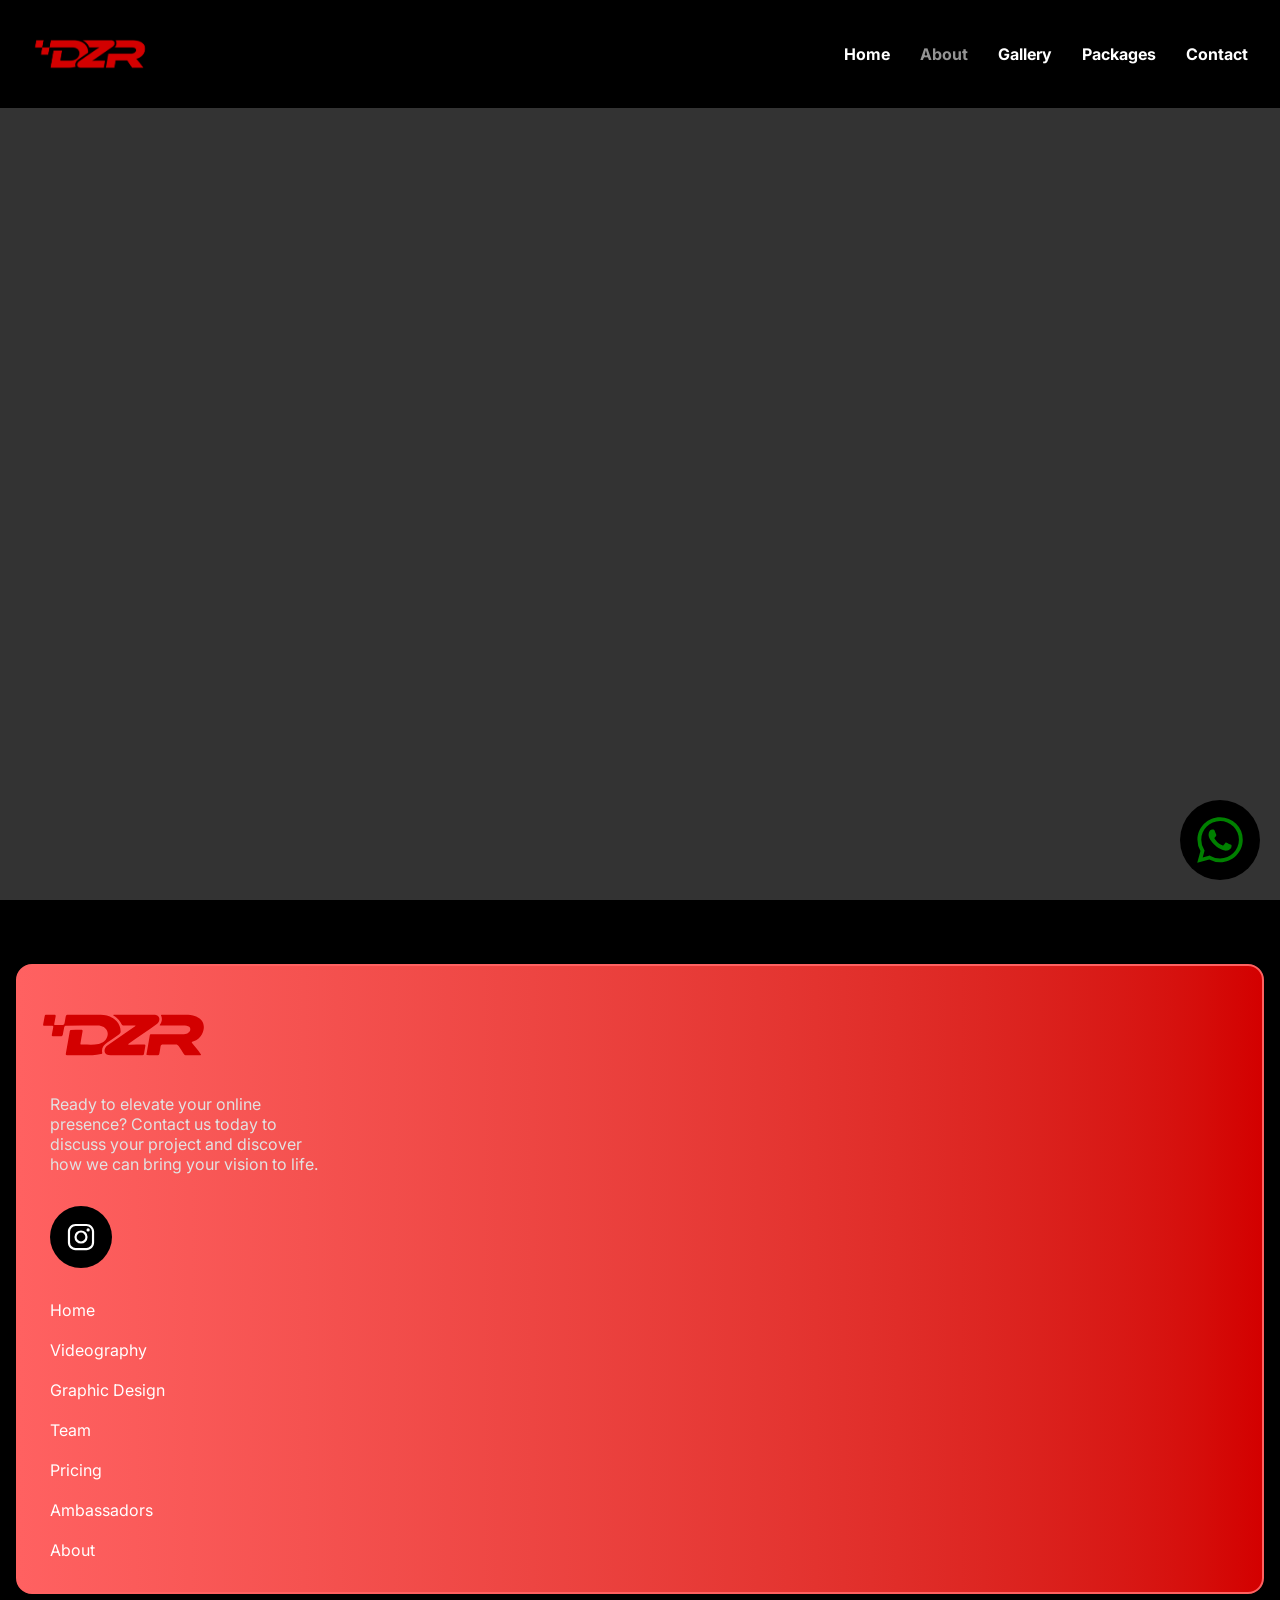
==== about.html @ 082d6d5c "Updates" ====
<!DOCTYPE html>
<html lang="en">
<head>
    <meta charset="UTF-8" />
    <meta name="viewport" content="width=device-width, initial-scale=1.0, viewport-fit=cover" />
    <meta name="description" content="DZR Motorsport Media delivers premium motorsport photography and videography in the UAE, covering track days, test days, and events." />
    <meta property="og:title" content="DZR Motorsport Media" />
    <meta property="og:description" content="Premium motorsport photography and videography in the UAE." />
    <meta property="og:image" content="https://salo-om.github.io/dzr-website/svgs/dzr1.svg" />
    <meta property="og:type" content="website" />
    <meta property="og:url" content="https://salo-om.github.io/dzr-website/about.html" />
    <link rel="stylesheet" href="styles/style.css" />
    <link rel="preconnect" href="https://fonts.googleapis.com" />
    <link rel="preconnect" href="https://fonts.gstatic.com" crossorigin />
    <link href="https://fonts.googleapis.com/css2?family=Chewy&family=Inter:opsz,wght@14..32,100..900&family=Montserrat:ital,wght@0,100..900;1,100..900&family=Oswald:wght@200..700&display=swap" rel="stylesheet" />
    <title>DZR Motorsport Media | Photography, Videography & Design</title>
    <link rel="icon" href="svgs/dzr1.svg" type="image/x-icon" />
    <script src="scripts/script.js" defer></script>
  </head>
<body>
    <div class="whatsapp__popup">
      <a href="https://wa.me/971566635916"
        ><img src="svgs/whatsapp.svg" alt="whatsapp icon"
      /></a>
    </div>
    <header>
      <nav>
        <div class="logo">
          <a href="index.html"
            ><img
              src="images/dzr.png"
              alt="dzr logo"
              width="180px"
              height="100%"
          /></a>
        </div>
        <ul id="links">
          <li><a href="index.html">Home</a></li>
          <li><a href="about.html" class="current__page">About</a></li>
          <li><a href="gallery.html">Gallery</a></li>
          <li><a href="packages.html">Packages</a></li>
          <li><a href="contact.html">Contact</a></li>
        </ul>
        <div class="links__icon" id="links__icon">
          <img
            src="svgs/link.svg"
            alt="links icon"
            width="50px"
            height="100%"
          />
        </div>
      </nav>
    </header>
    <footer>
      <div class="footer__container">
        <div class="group-1">
          <a href="#" class="dzr__icon"
            ><img src="svgs/dzr1.svg" alt="dzr footer logo" loading="lazy"
          /></a>
          <p class="footer__paragraph">
            Ready to elevate your online <br />
            presence? Contact us today to <br />
            discuss your project and discover <br />
            how we can bring your vision to life.
          </p>
          <a href="https://www.instagram.com/sa.788m/" class="instagram__icon"
            ><img src="svgs/instagram.svg" alt="instagram icon" width="30px" loading="lazy"
          /></a>
        </div>
        <div class="group-2">
          <ul>
            <li><a href="index.html">Home</a></li>
            <li><a href="videography.html">Videography</a></li>
            <li><a href="graphic-design.html">Graphic Design</a></li>
            <li><a href="our-team.html">Team</a></li>
            <li><a href="#pricing">Pricing</a></li>
            <li><a href="ambassadors.html">Ambassadors</a></li>
            <li><a href="about.html">About</a></li>
          </ul>
        </div>
      </div>
    </footer>
</body>
</html>
---- styles/style.css ----
@font-face {
    font-family: "IntegralCF";
    src:
        url("../fonts/IntegralCFRegular.woff2") format("woff2"),
        url("../fonts/IntegralCFRegular.woff") format("woff");
    font-weight: normal;
    font-style: normal;
    font-display: swap;
}

:root {
    --primary-red: #d30000;
    --primary-black: #000;
    --primary-white: #fff;
    --secondary-red: #ff6161;
    --secondary-black: #939393;
    --secondary-white: #e2e2e2;
}

* {
    box-sizing: border-box;
    padding: 0;
    margin: 0;
}

html {
    scroll-behavior: smooth;
}

body {
    background-color: #333;
    color: #fff;
    overflow-x: hidden;
    position: relative;
}

.whatsapp__popup {
    position: fixed;
    background-color: #000;
    padding: .9em;
    border-radius: 100vw;
    width: 80px;
    height: 80px;
    bottom: 20px;
    right: 20px;
    z-index: 20;
}

body > header {
    min-height: 100vh;
}

nav {
    position: sticky;
    top: 0;
    background-color: #000;
    font-weight: bold;
    display: flex;
    align-items: center;
    justify-content: space-between;
    padding: 0 2em;
    padding-left: 0;
    height: 12vh;
    z-index: 10;
}

nav ul {
    display: flex;
    gap: 30px;
    list-style: none;
}

nav ul a {
    padding: 2em 0;
}

ul a {
    font-family: "Inter";
    color: #fff;
    transition: color .4s ease;
    -webkit-user-select: none;
    user-select: none;
}

ul a:hover {
    color: #e5e5e5;
}


.current__page {
    color: #939393;
}

a {
    text-decoration: none;
}

.links__icon {
    display: none;
}

.hero {
    height: 88vh;
    overflow: hidden;
    position: relative;
}

img {
    display: block;
}

video {
    position: absolute;
    inset: 0;
    height: 100%;
    width: 100%;
    display: block;
    object-fit: cover;
    -webkit-backface-visibility: hidden;
    backface-visibility: hidden;
    isolation: isolate;
}

.hero__header {
    position: absolute;
    top: 50%;
    left: 50%;
    transform: translate(-50%, -50%);
    background-color: transparent;
    box-shadow: 0 0 50px rgba(0, 0, 0, 0.2);
    padding: 2em 4em;
    display: flex;
    flex-direction: column;
    gap: 30px;
    text-align: center;
    -webkit-backdrop-filter: blur(15px);
    backdrop-filter: blur(15px);
}

h1.hero__title {
    font-family: "IntegralCF";
    color: #fff;
    text-shadow: 0 0 5px rgba(0, 0, 0, 0.6);
    font-size: 38px;
}

.cta {
    display: flex;
    justify-content: center;
    gap: 30px;
}

.cta__button {
    background-color: #bf2524;
    color: #fff;
    padding: .5em 1em;
    font-family: "Montserrat";
    transition: all .4s ease;
}

.cta__button:hover {
    background-color: #931b1b;
}

.features,
.graphics,
.photography,
.videography,
.pricing,
.faq,
.contact,
footer {
    min-height: 50vh;
    padding: 4em;
    text-align: center;
    background-color: #000;
}

.features {
    padding: 0;
    padding-block: 4em;
}

section.photography,
section.videography {
    padding: 4em 0 !important;
}

.features .features__container,
.graphics .graphics__container,
.photography .photography__container,
.videography .videography__container {
    display: grid;
    grid-auto-flow: row;
    grid-template-columns: repeat(auto-fit, minmax(200px,1fr));
    grid-auto-rows: 200px;
    gap: 80px;
    margin-bottom: 20px;
}

.photography .photography__container,
.videography .videography__container {
    grid-template-columns: 1fr;
    gap: 80px;
}

.features .features__header,
.graphics .graphics__header,
.photography .photography__header,
.videography .videography__header,
.pricing .pricing__header,
.faq .faq__header,
.contact .contact__header {
    margin-bottom: 5rem;
    font-size: 32px;
    font-family: "IntegralCF";
    display: flex;
    align-items: center;
    justify-content: center;
    gap: 20px;
}

main > .features > .features__header {
    font-size: 48px;
}

.features .features__header {
    transform: translateY(50%);
    opacity: 0;
    transition: all .8s ease;
    font-size: clamp(25px,calc(3vw + 1rem),32px);
}

.features .features__header.show {
    transform: translateY(0);
    opacity: 1;
    
}

.features section.features__header.show {
    font-size: clamp(25px,calc(3vw + 1rem),32px);
}

.feature {
    box-shadow: 0 0 16px rgba(255, 97, 97, .55);
    transition: all .8s ease;
    transform: translateX(-50px);
    cursor: pointer;
    background-color: #d30000;
    border-radius: 1rem;
    opacity: 0;
}

.feature.show {
    opacity: 1;
    transform: translateX(0);
}

.graphics .feature:hover {
    transform: scale(1.05);
}

.feature .feature__img {
    margin-bottom: 1rem;
    height: 100%;
    width: 60px;
}

.graphics__container .graphic,
.photography__container .photo,
.videography__container .video {
    width: 100%;
    height: 100%;
    background-color: #931b1b;
}

.pricing .pricing__header {
    margin-bottom: 1.5rem;
}

.pricing .pricing__paragraph {
    margin-bottom: 60px;
    font-family: "inter";
    color: #e2e2e2;
}

.pricing .schedule {
    padding: 2em;
    display: flex;
    flex-direction: column;
    gap: 30px;
    background-image: linear-gradient(in oklch to bottom, var(--secondary-red), var(--primary-red));
    margin-bottom: 80px;
    border-radius: 1rem;
}

.schedule .schedule__header,
.pricing__container .item__header {
    font-family: "IntegralCF";
    font-size: 24px;
}

.schedule .cta__button {
    border-radius: 100vw;
}

.pricing .pricing__container {
    background-image: linear-gradient(in oklch to bottom, var(--secondary-red), var(--primary-red));
    padding: 2em;
    border-radius: 1rem;
}

.pricing__container .item {
    display: flex;
    flex-direction: column;
    gap: 20px;
}

.item .item__paragraph {
    font-family: "inter";
    color: #e2e2e2;
}

.item ul {
    text-align: start;
    list-style: none;
    display: grid;
    grid-template-columns: 1fr 1fr;
    row-gap: 20px;
}

.item ul li {
    display: flex;
    gap: 10px;
    align-items: center;
}

.item .cta__button {
    display: flex;
    justify-content: space-between;
    border-radius: 100vw;
    padding: 1em 2em;
}

.item .cta__button:hover,
.schedule .cta__button:hover {
    scale: 1.015;
}

.item .cta__button .price__span {
    display: flex;
    align-items: center;
    gap: 3px;
    font-size: clamp(16px,calc(1vw + 1rem),24px);
    font-weight: 700;
}

.item .cta__button .price__span img {
    width: clamp(15px,calc(1vw + 1rem),20px);
}

.item .cta__button img {
    width: clamp(15px,calc(1vw + 1rem),20px);
}

.item .cta__button .price__span span {
    font-size: clamp(6px,12px,12px);
    align-self: flex-end;
    padding-bottom: 4px;
    font-weight: 400;
}

.faq__container {
    display: flex;
    flex-direction: column;
    align-items: center;
    gap: 10px;
}

details {
    display: flex;
    align-items: center;
    flex-direction: column;
    font-family: "inter";
    border-radius: 1rem;
    width: 100%;
    background: linear-gradient(in oklab to bottom right, var(--secondary-red), var(--primary-red));
    border: 2px solid var(--secondary-red);
    overflow: hidden;
}

summary {
    cursor: pointer;
    list-style: none;
    display: flex;
    justify-content: space-between;
    align-items: center;
    gap: 20px;
    text-align: start;
    padding: 1em;
    width: 100%;
    border-radius: 1rem;
}

summary::-webkit-details-marker {
    display: none;
}

summary::after {
    content: "+";
    font-size: 24px;
}

details[open] summary::after {
    content: "-";
}

details::details-content {
    block-size: 0;
    transition: block-size .35s, content-visibility .35s;
    transition-behavior: allow-discrete;
}

details[open]::details-content {
    block-size: auto;
}

details > p {
    padding-block: 1em;
    padding: 1em;
    color: var(--secondary-white);
}

body footer {
    padding: 4em 1em;
}

footer .footer__container {
    display: flex;
    flex-direction: column;
    gap: 2rem;
    border: 2px solid var(--secondary-red);
    background: linear-gradient(in oklab to right, var(--secondary-red), var(--primary-red));
    border-radius: 1rem;
    padding-inline: 2em;
    padding-bottom: 2em;
    padding-top: 8em;
    text-align: start;
    font-family: "inter";
    position: relative;
}

.footer__container .instagram__icon {
    background-color: #000;
    padding: 1em;
    border-radius: 50%;
    transition: all .2s ease;
}

.footer__container .dzr__icon {
    width: 360px;
    position: absolute;
    top: -30px;
    left: -75px;
}

.dzr__icon img {
    width: 100%;
    height: 100%;
    display: block;
    object-fit: contain;
}

.footer__container .footer__paragraph {
    margin-bottom: 2rem;
    color: var(--secondary-white);
}

.footer__container .instagram__icon:hover {
    scale: 1.05;
}

.footer__container .group-1 {
    display: flex;
    flex-direction: column;
    align-items: start;
    justify-content: center;
}

.footer__container ul {
    list-style: none;
    display: flex;
    flex-direction: column;
    align-items: start;
    gap: 20px;
}

.footer__container ul li {
    transition: all .2s ease;
}

.footer__container ul li:hover {
    scale: 1.05;
}

.footer__container ul a:hover {
    color: #fff;
}

@media (max-width: 750px) {
    nav ul.links {
        display: flex;
        position: absolute;
        flex-direction: column;
        top: 100%;
        left: 0;
        right: 0;
        text-align: center;
        background-color: #000000e0;
        padding-block: 100px;
    }

    .cta {
        flex-direction: column;
    }

    nav ul {
        display: none;
    }

    .hero__header {
        padding: 3em 1.5em;
    }

    .links__icon {
        display: block;
    }

    .item .cta__button {
        padding: 1em 1em;
    }

    main > section > h2 {
        font-size: 30px !important;
    }

    h1.hero__title {
        font-size: 32px;
    }

    main > .features > .features__header {
        font-size: 42px !important;
    }

    .features {
        padding: 0;
        padding-block: 4em;
    }

    .graphics .graphics__header {
        gap: 10px;
    }

    .item ul {
        grid-template-columns: 1fr;
    }

    .pricing,
    .faq {
        padding: 4em 2em;
    }
}
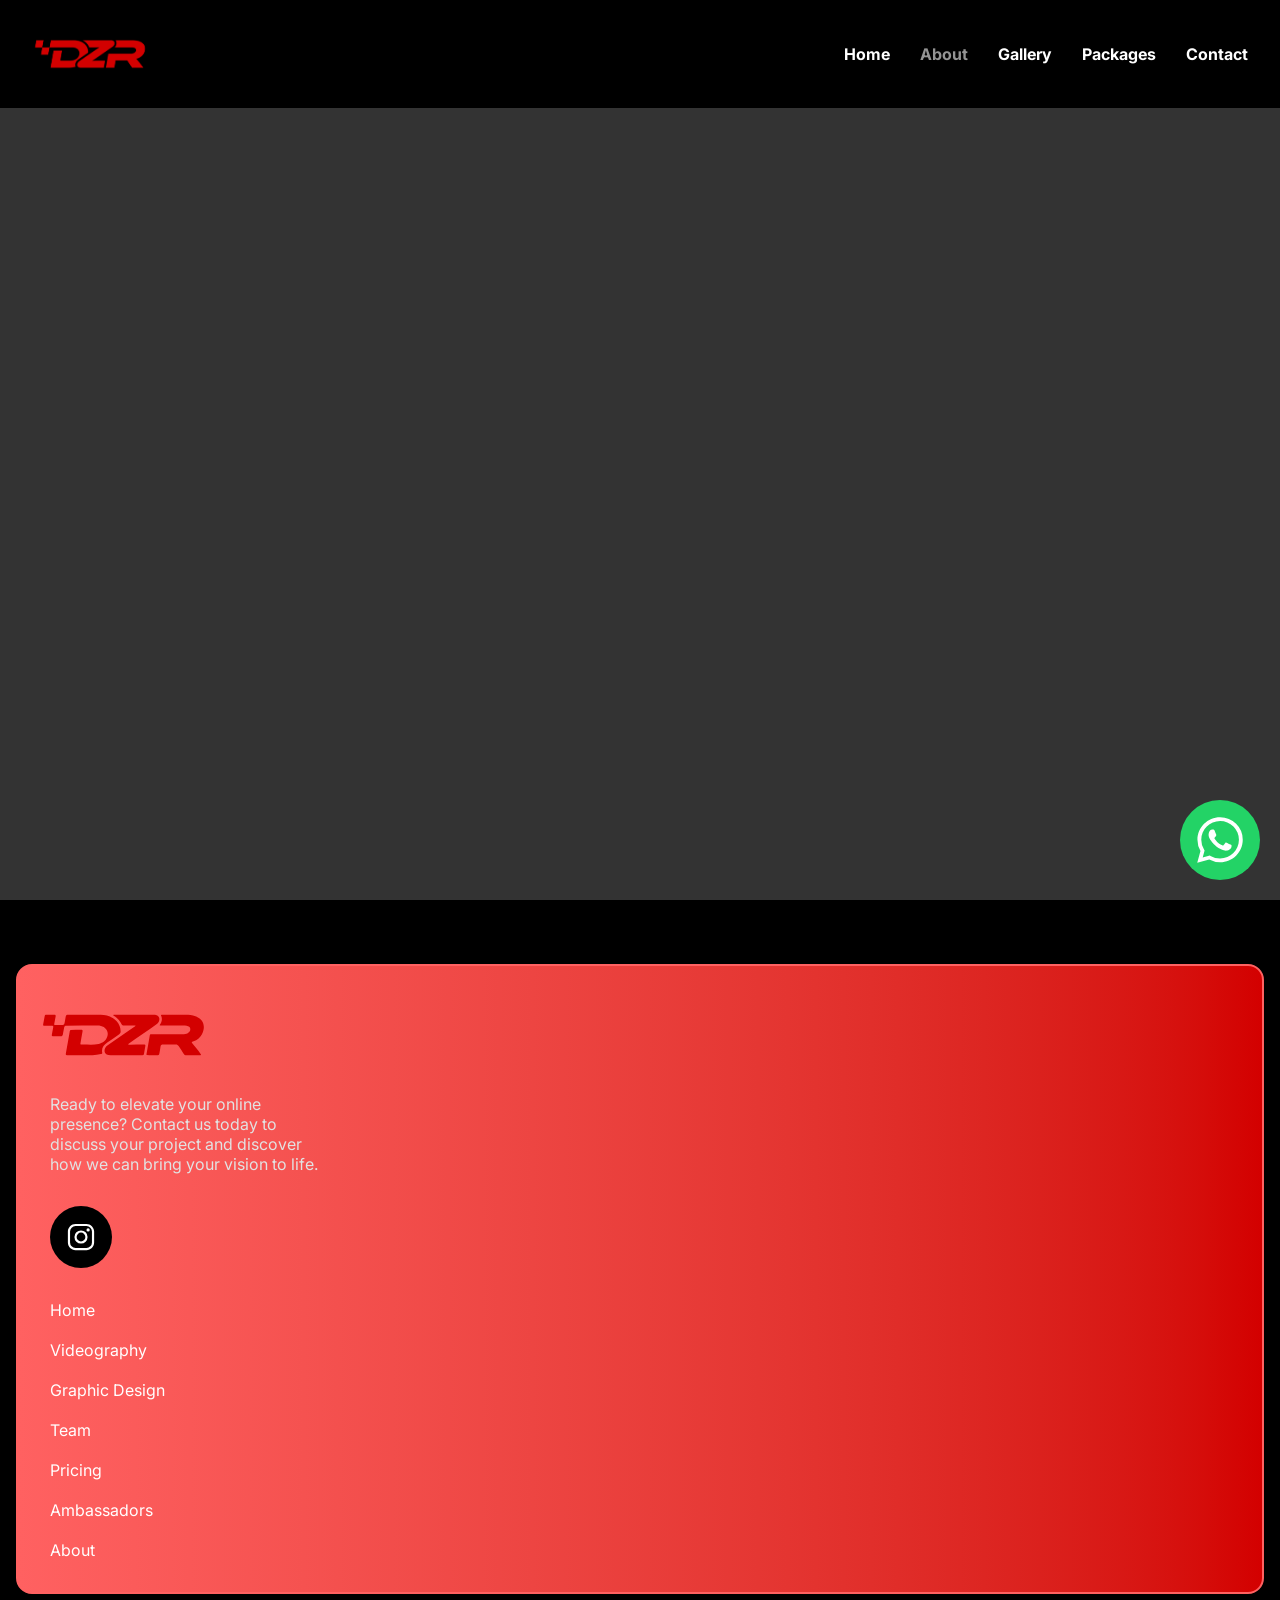
==== commit 1fc7251e: "Updates" ====
--- a/about.html
+++ b/about.html
@@ -14,7 +14,7 @@
     <link rel="preconnect" href="https://fonts.gstatic.com" crossorigin />
     <link href="https://fonts.googleapis.com/css2?family=Chewy&family=Inter:opsz,wght@14..32,100..900&family=Montserrat:ital,wght@0,100..900;1,100..900&family=Oswald:wght@200..700&display=swap" rel="stylesheet" />
     <title>DZR Motorsport Media | Photography, Videography & Design</title>
-    <link rel="icon" href="svgs/dzr1.svg" type="image/x-icon" />
+    <link rel="icon" href="svgs/dzr1.svg" type="image/svg+xml" />
     <script src="scripts/script.js" defer></script>
   </head>
 <body>
@@ -41,14 +41,15 @@
           <li><a href="packages.html">Packages</a></li>
           <li><a href="contact.html">Contact</a></li>
         </ul>
-        <div class="links__icon" id="links__icon">
+        <button class="links__icon" id="links__icon" aria-label="Open navigation menu">
           <img
             src="svgs/link.svg"
-            alt="links icon"
+            alt=""
             width="50px"
             height="100%"
+            aria-hidden="true"
           />
-        </div>
+        </button>
       </nav>
     </header>
     <footer>
--- a/styles/style.css
+++ b/styles/style.css
@@ -36,7 +36,7 @@
 
 .whatsapp__popup {
     position: fixed;
-    background-color: #000;
+    background-color: #23d366;
     padding: .9em;
     border-radius: 100vw;
     width: 80px;
@@ -97,6 +97,8 @@
 
 .links__icon {
     display: none;
+    background-color: #000;
+    border: none;
 }
 
 .hero {
